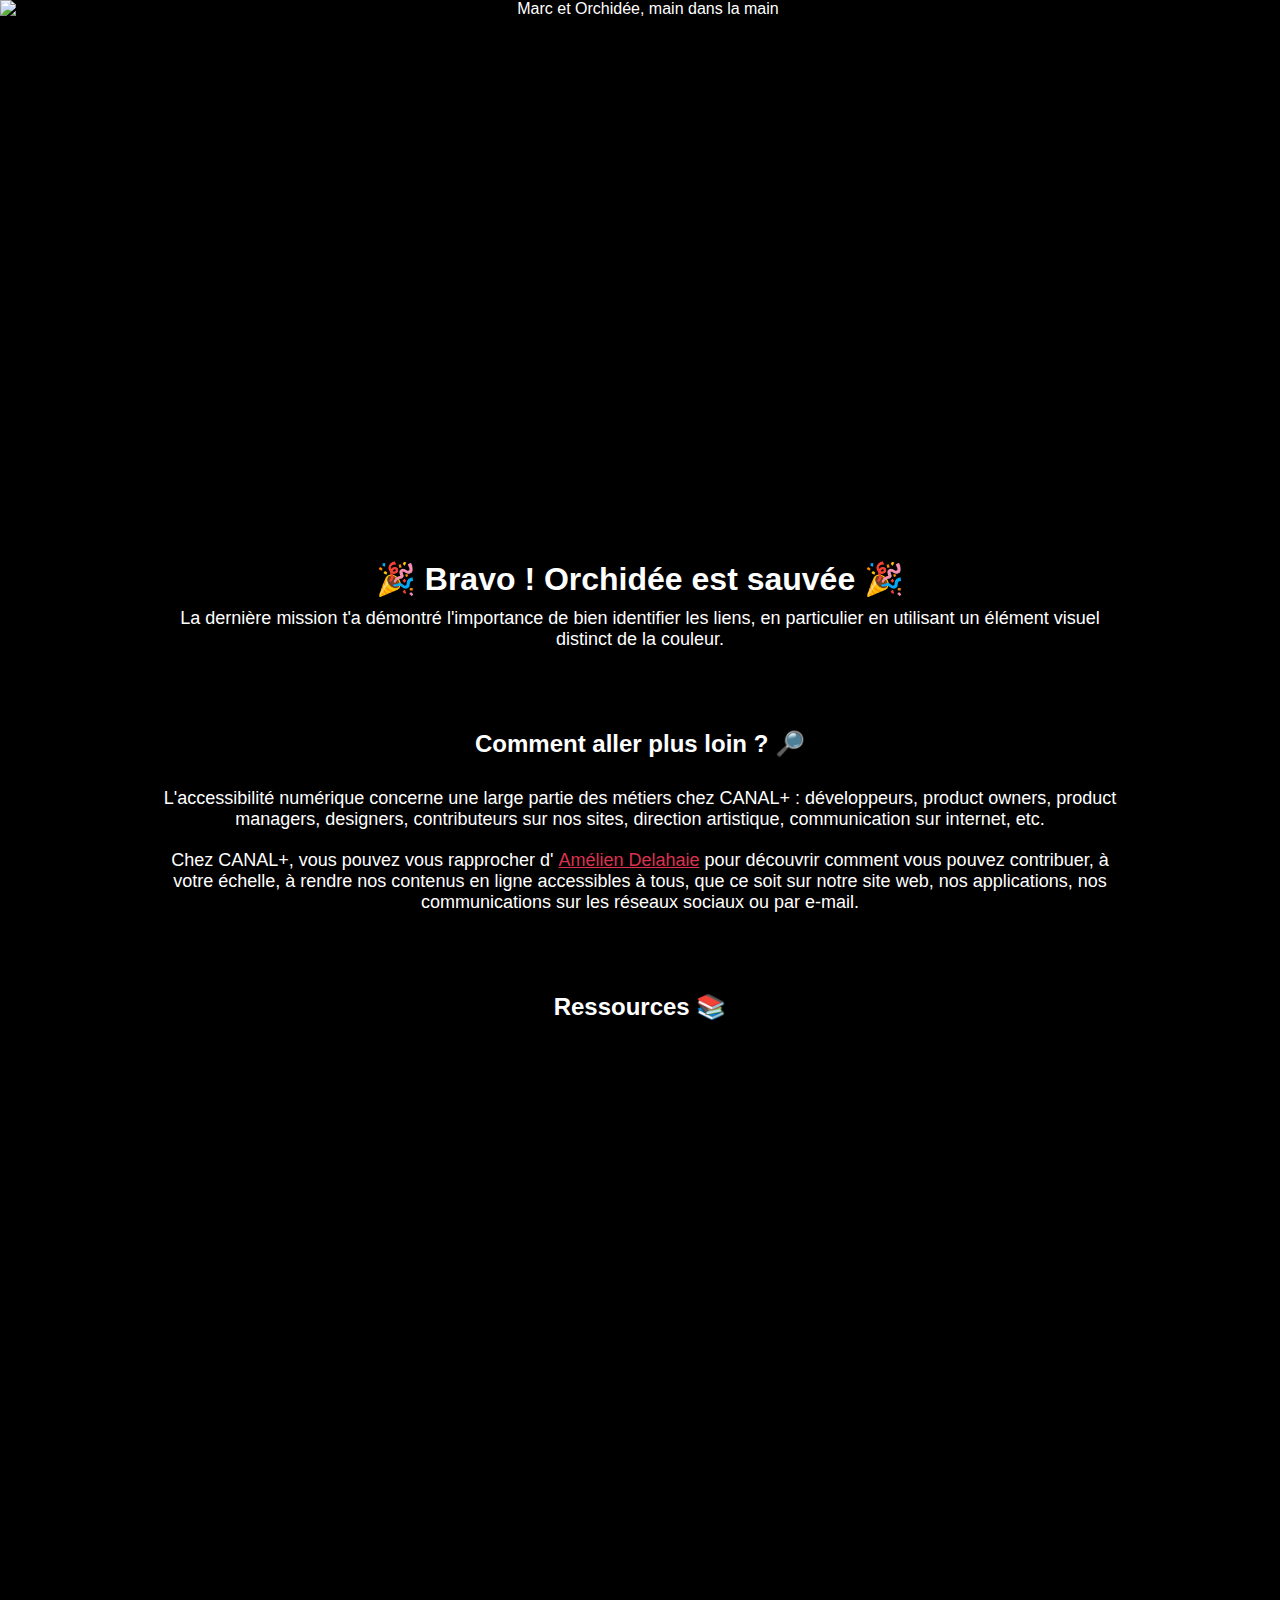
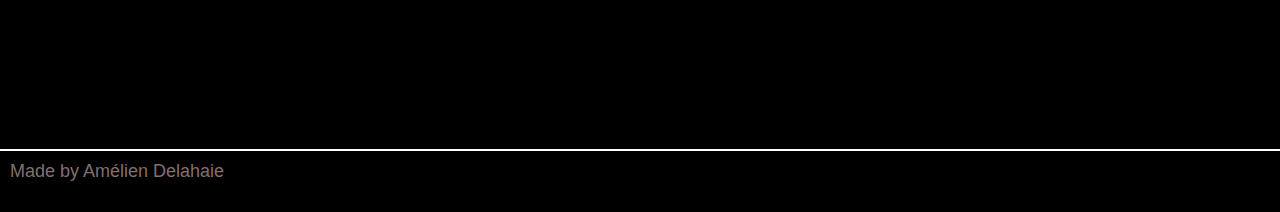
==== final.html @ 9e11f683 "Add files via upload" ====
<!DOCTYPE html>
<html lang="fr">
<head>
    <meta charset="UTF-8">
    <meta name="viewport" content="width=device-width, initial-scale=1.0">
    <title>Final - Escape Game Accessible</title>
    <link rel="stylesheet" href="assets/css/styles.css">
</head>
<body>
    <header>
        <div class="banner">
            <div class="banner-image">
                <img src="assets/images/final.jpg" alt="Marc et Orchidée, main dans la main">
            </div>
            <div class="banner-overlay"></div>
        </div>        
    </header>
    <main>
      <h1><span role="img" aria-hidden="true">🎉</span> Bravo ! Orchidée est sauvée <span role="img" aria-hidden="true">🎉</span></h1>
      <p>La dernière mission t'a démontré l'importance de bien identifier les liens, en particulier en utilisant un élément visuel distinct de la couleur.</p>

      <h2 class="marginh2"> Comment aller plus loin ? <span role="img" aria-hidden="true">🔎</span></h2>
         <p>L'accessibilité numérique concerne une large partie des métiers chez CANAL+ : développeurs, product owners, product managers, designers, contributeurs sur nos sites, direction artistique, communication sur internet, etc.</p>
         <p>Chez CANAL+, vous pouvez vous rapprocher d' <a href="mailto:amelien.delahaie@canal-plus.com" class="normal-link">Amélien Delahaie</a> pour découvrir comment vous pouvez contribuer, à votre échelle, à rendre nos contenus en ligne accessibles à tous, que ce soit sur notre site web, nos applications, nos communications sur les réseaux sociaux ou par e-mail.</p>

         <h2 class="marginh2"> Ressources <span role="img" aria-hidden="true">📚</span></h2>
         <iframe width="560" height="315" src="https://www.youtube.com/embed/XB4cjbYywqg" frameborder="0" allowfullscreen></iframe>

         <iframe width="560" height="315" src="https://www.youtube.com/embed/TWE-bsLFyR4" frameborder="0" allowfullscreen></iframe>
    </main> 
    <footer>
        <div class="footer-content">
            <p>Made by Amélien Delahaie</p>
        </div>
    </footer>
</body>
</html>
---- assets/css/styles.css ----
body, h1, h2, p, button, input {
    margin: 0;
    padding: 0;
    border: 0;
}

body {
    font-family: Arial, sans-serif;
    background-color: #000;
    color: #fff;
    text-align: center;
}

header {
    background-color: transparent;
    color: #fff;
    padding: 0; /* Enlève le padding */
}

main {
    margin: 0 auto; /* Marge en haut et en bas de 20px, et centrer horizontalement */
    padding-top: 0px; /* Padding de 100px en haut */
    padding-left: 150px; /* Padding de 150px à gauche */
    padding-right: 150px; /* Padding de 150px à droite */
    background-color: transparent;
    box-shadow: none;
    position: relative;
    z-index: 2; /* Place le contenu principal au-dessus de la bannière */
}

h1.index_title  {
    font-size: 78px;
    margin-bottom: 10px;
    margin-top: 278px
}

h1 {
    font-size: 32px;
    margin-bottom: 10px;
    margin-top: 60px; /* Ajoutez une marge au-dessus du titre pour le décaler vers le bas */

}

h2 {
    font-size: 24px;
    margin-top: 20px;
}

p {
    font-size: 18px;
    margin-bottom: 20px;
}

/* Styles pour les liens */
a {
    background-color: #DC314E; /* Fond des liens */
    color: #fff; /* Texte des liens en blanc */
    display: inline-block;
    padding: 10px 20px;
    font-size: 16px;
    text-decoration: none; /* Supprimer les soulignements des liens */
    border-radius: 5px;
    margin: 10px;
}

a:hover {
    background-color: #C12E4A; /* Couleur de survol des liens */
}


a.nostyle {
    background-color: black; /* Fond des liens */
    color: #fff; /* Texte des liens en blanc */
    padding: 0px 0px;
    font-size: 18px;
    text-decoration: none; /* Supprimer les soulignements des liens */
    border-radius: 0px;
    margin: 0px;
}

.normal-link{
    background-color: transparent; /* Fond des liens */
    color: #DC314E; /* Texte des liens en blanc */
    padding: 0px 0px;
    text-decoration: underline; /* Supprimer les soulignements des liens */
    border-radius: 0px;
    margin: 0px;
    font-size: 18px;
}

.normal-link:hover{
    background-color: transparent; /* Fond des liens */
}
/*a:hover {
    background-color: black;  Couleur de survol des liens 
}
*/

/* Boutons */

button {
    background-color: #DC314E;
    color: #fff;
    border: none;
    padding: 10px 20px;
    font-size: 16px;
    cursor: pointer;
    margin: 10px;
    border-radius: 5px;
}

.first_btn {
    padding: 10px 64px;
    font-size: 22px;
    margin: 31px;
    margin-bottom: 83px;
}


button:hover {
    background-color: #C12E4A;
}



/* Styles spécifiques pour les missions */
.missions {
    display: flex;
    flex-direction: column;
    align-items: center;
}

.missions a {
    width: 200px; /* Définissez la largeur souhaitée pour tous les boutons */
    max-width: 100%; /* Assurez-vous que la largeur n'excède pas la largeur du conteneur */
    background-color: #DC314E;
    color: #fff;
    display: inline-block;
    padding: 10px 20px;
    font-size: 16px;
    text-decoration: none;
    border-radius: 5px;
    margin: 15px;
    text-align: center; /* Centre le texte horizontalement */
}

/* Style pour le bouton Soumettre au survol */
.missions a:hover {
    background-color: #C12E4A;
}

/* Styles pour les modales */
.modal {
    display: none;
    position: fixed;
    z-index: 1;
    left: 0;
    top: 0;
    width: 100%;
    height: 100%;
    background-color: rgba(0, 0, 0, 0.5);
}

.modal-content {
    background-color: #181818; /* Fond noir */
    color: #fff; /* Texte blanc */
    margin: 10% auto;
    padding: 20px;
    border-radius: 5px;
    width: 50%;
    box-shadow: 0 4px 8px 0 rgba(0, 0, 0, 0.2);
    text-align: center; /* Centre le contenu horizontalement */
}

/* Style pour l'image dans la modale */
.modal-content img {
    max-width: 60%; /* Ajustez la largeur de l'image pour s'adapter à la modale */
    height: auto; /* Ajustez automatiquement la hauteur pour conserver les proportions */
    display: block; /* Centrez l'image horizontalement */
    margin: 13px auto; /* Centrez l'image horizontalement */
    border-radius: 5px; /* Ajoutez des bords arrondis à l'image */
}

.close {
    color: #fff;    float: right;
    font-size: 28px;
    font-weight: bold;
    cursor: pointer;
}

.close:hover {
    color: #DC314E;
}



/* Style pour les informations */
.tag {
    display: inline-block;
    padding: 5px 10px;
    margin: 5px;
    background-color: #DC314E;
    color: #fff;
    border-radius: 5px;
}

/* Style pour les champs de formulaire */

input[type="text"] {
    padding: 10px;
    font-size: 16px;
    border-radius: 5px;
    margin: 5px;

}

.input-hidden{
  background-color: black;  
}

.btn-hidden{
    background-color: black;
    color: black;
}

.btn-hidden:hover{
    background-color: black;
    color: black;
}

/* Styles pour la mission */
.info {
    display: flex;
    align-items: center;
    margin-bottom: 20px;
}

.info p {
    margin-right: 10px;
    font-weight: bold;
}

.info input {
    padding: 10px;
    font-size: 16px;
    border: 1px solid #ccc;
    border-radius: 5px;
}




.random-box {
    display: inline-block;
    width: auto;
    height: auto;
    font-size: 12px;
    text-align: center;
    border: 2px solid #fff; /* Bordure blanche */
    color: #fff; /* Texte blanc */
    cursor: pointer;
    text-decoration: none;
    transition: transform 0.2s ease-in-out;
    margin: 10px;
    position: relative;
    background-color: transparent; /* Fond transparent */
    border-radius: 5px;
}

/* Annuler la couleur de fond au survol */
.random-box:hover {
    background-color: transparent; /* Fond reste transparent au survol */
}


/* Classes additionnelles pour ajuster les styles spécifiques */
.random-box-small {
    padding: 100px 200px;
    border-radius: 5px;
}

.random-box-medium {
    padding: 130px 250px;
    border-radius: 8px;
}

.random-box-large {
    padding: 250px 300px;
    border-radius: 10px;
}


/* Classes apour enlever le curseur */
.nocursor{
    cursor: none;
}

button.nocursor, a.nocursor {
    cursor: none;
    margin: 50px;
    margin-left: 579px;
}

button.nocursor:hover, a.nocursor:hover {
    cursor: none;
    background-color: #DC314E;
}



.fullscreen-image {
    background-image: url('../images/background.jpg');
    background-size: cover;
    background-position: center;
    width: 100%;
    height: 77vh;
    display: flex;
    justify-content: center;
    align-items: center;
    text-align: center;
    color: #fff; /* Texte en blanc */
    background-color: #000; /* Fond noir */
}


.retour-link {
    position: absolute;
    top: 10px;
    left: 10px;
    text-decoration: underline; /* Ajoute un soulignement au lien */
    background-color: black; /* Fond des liens */
    color: #fff; /* Texte des liens en blanc */
}

.retour-link:hover {
    background-color: black; /* Fond des liens */
    color: #fff; /* Texte des liens en blanc */
}


/* Style pour le formulaire du quiz */
form {
    margin: 0 auto; /* Centrer le formulaire au milieu de la page */
    background-color: transparent; /* Fond transparent */
    color: #fff; /* Police en blanc */
    padding: 20px;
    border-radius: 5px;
    box-shadow: 0 4px 8px 0 rgba(0, 0, 0, 0.2);
    text-align: left; /* Aligner le texte à gauche */
    max-width: 650px; /* Largeur maximale du formulaire */
}

/* Style pour les boutons radio */
.quiz-question input[type="radio"] {
    display: inline; /* Afficher chaque réponse en ligne */
    margin-right: 10px; /* Ajouter un espace entre les réponses */
    transform: scale(1.5); /* Augmenter la taille des boutons radio */
    margin: 10px 0; /* Ajouter une marge de 10 pixels en haut et en bas de chaque bouton radio */
}


.input-label-pair {
    display: flex;
    align-items: center;
   
}

legend {
    font-size: 18px;
}

fieldset{
    margin-top: 50px;
}


.quiz-question label {
    display: block; /* Afficher chaque label sur une nouvelle ligne */
    color: #fff; /* Couleur du texte en blanc */
    font-size: 14px;
}

.quiz-question input[type="radio"] {
    display: inline; /* Afficher chaque réponse en ligne */
    margin-right: 5px; /* Ajouter un espace entre les réponses */
}


/* Style pour le bouton Soumettre */
form button[type="submit"] {
    background-color: #DC314E;
    color: #fff;
    border: none;
    padding: 10px 0; /* Ajouter de l'espace en haut et en bas pour l'alignement vertical */
    font-size: 16px;
    cursor: pointer;
    border-radius: 5px;
    margin-top: 42px;
    width: 50%; /* Faites en sorte que le bouton occupe toute la largeur du formulaire */
    display: block; /* Convertir en élément de bloc pour pouvoir utiliser la marge auto */
    margin-left: auto; /* Centrer horizontalement en utilisant la marge auto à gauche */
    margin-right: auto; /* Centrer horizontalement en utilisant la marge auto à droite */
}
/* Style pour le bouton Soumettre au survol */
button[type="submit"]:hover {
    background-color: #C12E4A;
}


/* Styles pour les conteneurs "info" */
.info-label {
    display: flex;
    align-items: center; /* Centre les éléments verticalement */
    justify-content: center; /* Centre les éléments horizontalement */
    margin-bottom: 20px;
}

/* Styles pour les champs de texte */
.info-label input[type="text"] {
    padding: 10px;
    font-size: 16px;
    border-radius: 5px;
    /* Vous pouvez ajouter d'autres styles personnalisés si nécessaire */
}

.totalscreen {
   height: 90vh; 
}


/* Ajoutez cette classe pour cibler le paragraphe "Bravo !" */
.bravo-message {
    display: none; /* Masquez le paragraphe initialement */
    background-color: transparent; /* Fond transparent */
    color: #fff; /* Texte blanc */
    border-radius: 5px;
    padding: 10px;
    text-align: center; /* Centre le texte horizontalement */
    margin: 0 auto; /* Centre le paragraphe horizontalement */
    width: fit-content; /* Ajuste la largeur en fonction du contenu */
}


/* Style pour la bannière */
.banner {
    position: relative;
    height: 500px; /* Ajustez la hauteur selon vos besoins */
    overflow: hidden;
    background-color: #000; /* Couleur de fond si l'image est transparente */
}

.banner-image img {
    width: 100%;
    height: auto;
    display: block;
}

.banner-overlay {
    position: absolute;
    bottom: 0;
    left: 0;
    width: 100%;
    height: 20%; /* Hauteur de la zone de fondu */
    background: linear-gradient(to bottom, rgba(0, 0, 0, 0), rgba(0, 0, 0, 1)), url('chemin_vers_votre_masque.png'); /* Inversion du fondu */
    background-size: 100% 100%;
    z-index: 2; /* Placez la superposition au-dessus de l'image */
}

.marginh2 {
    margin-top: 80px;
    margin-bottom: 30px;
}


#text-container {
    margin-top: 50px;
}

#dyslexia-text {
    font-size: 17px;
    letter-spacing: 2px;
}


/* Styles pour les missions */
.mission-cards {
    display: flex;
    flex-wrap: wrap;
    justify-content: space-between; /* Espace égal entre les colonnes */
}

.mission-card {
    width: calc(30% - 20px); /* Deux cartes par colonne (moins les marges) */
    margin: 10px;
    padding: 10px;
    background-color: #181818; /* Arrière-plan */
    box-shadow: 0 4px 8px rgba(0, 0, 0, 0.2);
    border: 2px solid #fff; /* Bordure blanche */
    border-radius: 5px;
    text-align: center;
    color: #fff; /* Police noire */
}

.mission-card h3 {
    font-size: 24px;
    margin-bottom: 10px;
}

.mission-card p {
    font-size: 16px;
    margin-bottom: 20px;
}

.mission-card a {
    background-color: #EB3555;
    color: #fff;
    display: inline-block;
    padding: 10px 20px;
    font-size: 16px;
    text-decoration: none;
    border-radius: 5px;
}

.mission-card a:hover {
    background-color: #C12E4A;
}

/* Styles pour le formulaire */
/* Styles pour le formulaire */
form#codeForm {
    margin-top: 20px;
    display: flex;
    flex-direction: column; /* Empêche les éléments d'être côte à côte */
    align-items: center; /* Centre verticalement les éléments à l'intérieur du formulaire */
    text-align: center; /* Centre le texte horizontalement */
}

/* Style pour le conteneur d'entrée et de bouton */
.input-button-container {
    display: flex; /* Affiche les éléments en ligne */
    align-items: center; /* Centre verticalement les éléments */
    text-align: left; /* Aligner le texte à gauche à l'intérieur du conteneur */
    margin-bottom: 10px; /* Ajoute un espace entre l'input et le bouton */
}

/* Style pour le label */
label {
    font-size: 24px; /* Applique la même taille de police que le H2 */
    display: block; /* Affiche chaque label sur une nouvelle ligne */
}

/* Style pour l'input */
input[type="text"] {
    padding: 10px;
    font-size: 16px;
    border-radius: 5px;
    /* Vous pouvez ajouter d'autres styles personnalisés si nécessaire */
}

/* Style pour le bouton */
button#validerCode {
    background-color: #DC314E;
    color: #fff;
    border: none;
    padding: 10px 20px;
    font-size: 16px;
    cursor: pointer;
    border-radius: 5px;
    margin-left: 10px; /* Ajoute un espace à gauche du bouton */
}

/* Style pour le bouton au survol */
button#validerCode:hover {
    background-color: #C12E4A;
}


/* Ajoutez cette classe pour aligner les boutons en cinq boutons par ligne */
.button-container {
    display: flex;
    flex-wrap: wrap;
    justify-content: center; /* Centre les boutons horizontalement */
    cursor: none;
}

/* Style pour les boutons */
button.identical-button {
    background-color: #ebebeb;
    color: black;
    border: none;
    padding: 10px 20px;
    font-size: 16px;
    cursor: pointer;
    margin: 5px; /* Ajoute de l'espace autour des boutons */
    border-radius: 5px;
    cursor: none;
    outline: none;
}

button.identicalwinner-button {
    background-color: #DC314E;
    color: #fff;
    border: none;
    padding: 10px 20px;
    font-size: 16px;
    cursor: pointer;
    margin: 5px; /* Ajoute de l'espace autour des boutons */
    border-radius: 5px;
    cursor: none;
    outline: none;
}

button.identical-button:hover {
    background-color: #ebebeb;
}



/* test */

#error_message {
            color: red;
            background-color: transparent;
            z-index: 1;
            text-align: center;
            border-radius: 20px;
            padding: 10px 20px;
            font-size: 30px;
        }

.grey-btn {
    background-color: grey;
}

.grey-btn:hover {
    background-color: grey;
}

.aligned-left {
    text-align: left;
    font-size: 18px;
}



    
#overlay {
      position: fixed;
      top: 0;
      left: 0;
      width: 100%;
      height: 100%;
      background-color: transparent;
      display: none;
      justify-content: center;
      align-items: center;
      z-index: 9999;
    }
    
    #content {
      text-align: center;
      color: black;
      animation: moveContent 5s infinite, fadeInOut 5s infinite;
    }
  
    @keyframes moveContent {
    0% {
        transform: translate(0, 0);
    }
    25% {
        transform: translate(200px, 200px);
    }
    50% {
        transform: translate(400px, 0);
    }
    75% {
        transform: translate(200px, -200px);
    }
    100% {
        transform: translate(0, 0);
    }
    }
  
    @keyframes fadeInOut {
      0%, 100% {
        opacity: 0;
      }
      50% {
        opacity: 1;
      }
    }


    footer {
    background-color: black; /* Couleur de fond */
    text-align: left; /* Alignement du texte au centre */
    padding: 10px 10px; /* Espace autour du texte */
    border-top: 2px solid #fff; /* Bordure blanche en haut */
    margin-top: 60px;
}

/* Style du texte dans le footer */
.footer-content {
    font-size: 16px; /* Taille de police */
    color: #827070; /* Couleur du texte */
}


/* Style pour l'écran noir */
#overlay-index {
    position: fixed;
    top: 0;
    left: 0;
    width: 100%;
    height: 100%;
    background-color: black; /* Couleur de fond noire avec une certaine opacité */
    display: flex;
    justify-content: center;
    align-items: center;
    z-index: 9999; /* Placez-le au-dessus de tout le contenu */
    text-align: center;
    color: #fff; /* Couleur du texte en blanc */
    font-size: 24px; /* Taille de police du texte */
}
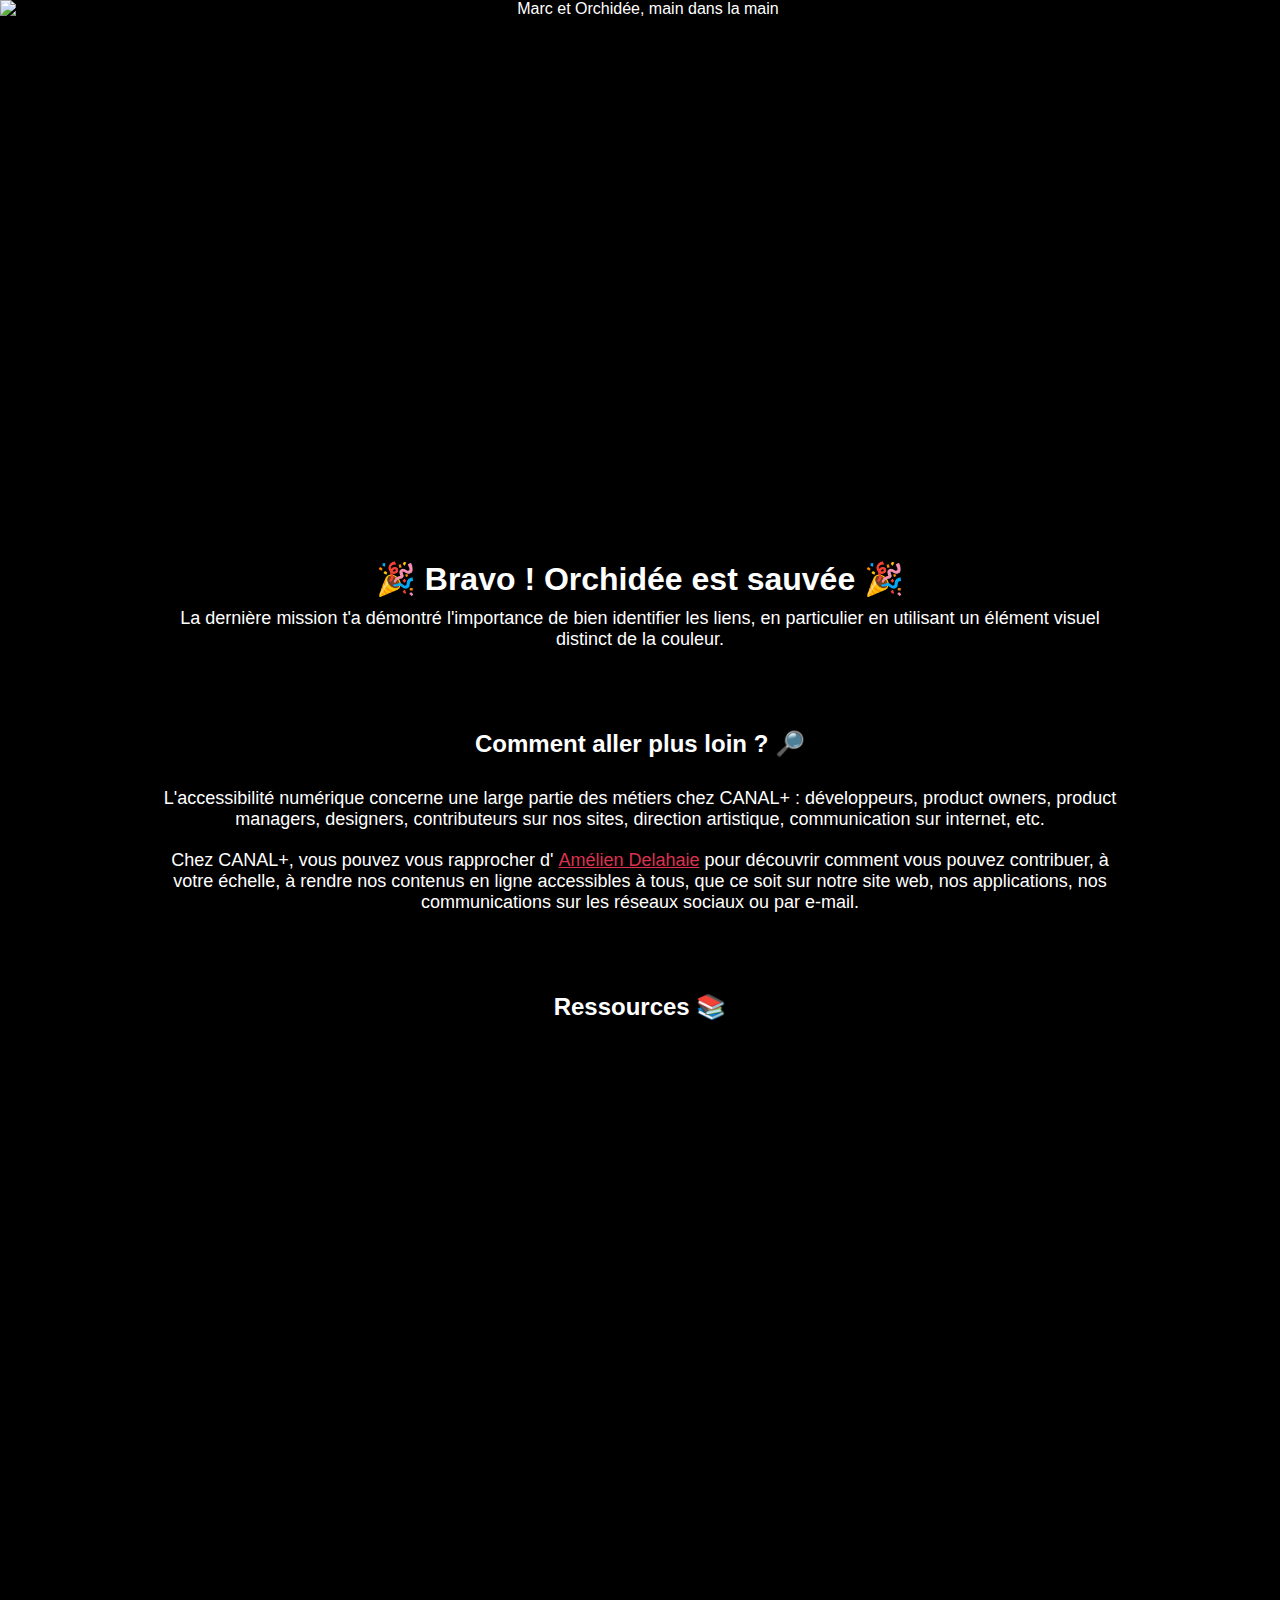
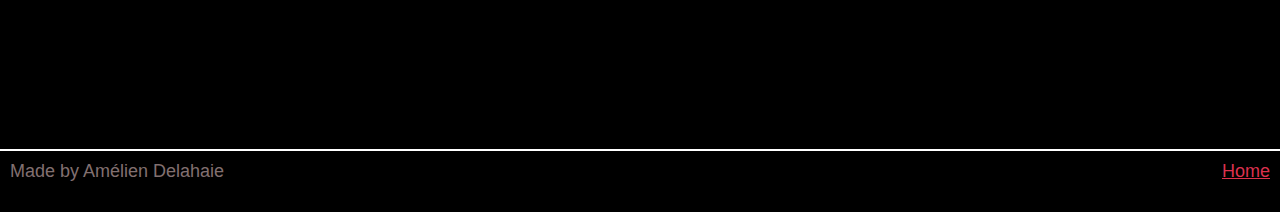
==== commit 575c19bb: "Update final.html" ====
--- a/final.html
+++ b/final.html
@@ -31,6 +31,7 @@
     <footer>
         <div class="footer-content">
             <p>Made by Amélien Delahaie</p>
+            <a href="index.html" class="normal-link">Home</a> 
         </div>
     </footer>
 </body>
--- a/assets/css/styles.css
+++ b/assets/css/styles.css
@@ -703,6 +703,8 @@
 .footer-content {
     font-size: 16px; /* Taille de police */
     color: #827070; /* Couleur du texte */
+    display: flex;
+    justify-content: space-between;
 }
 
 
